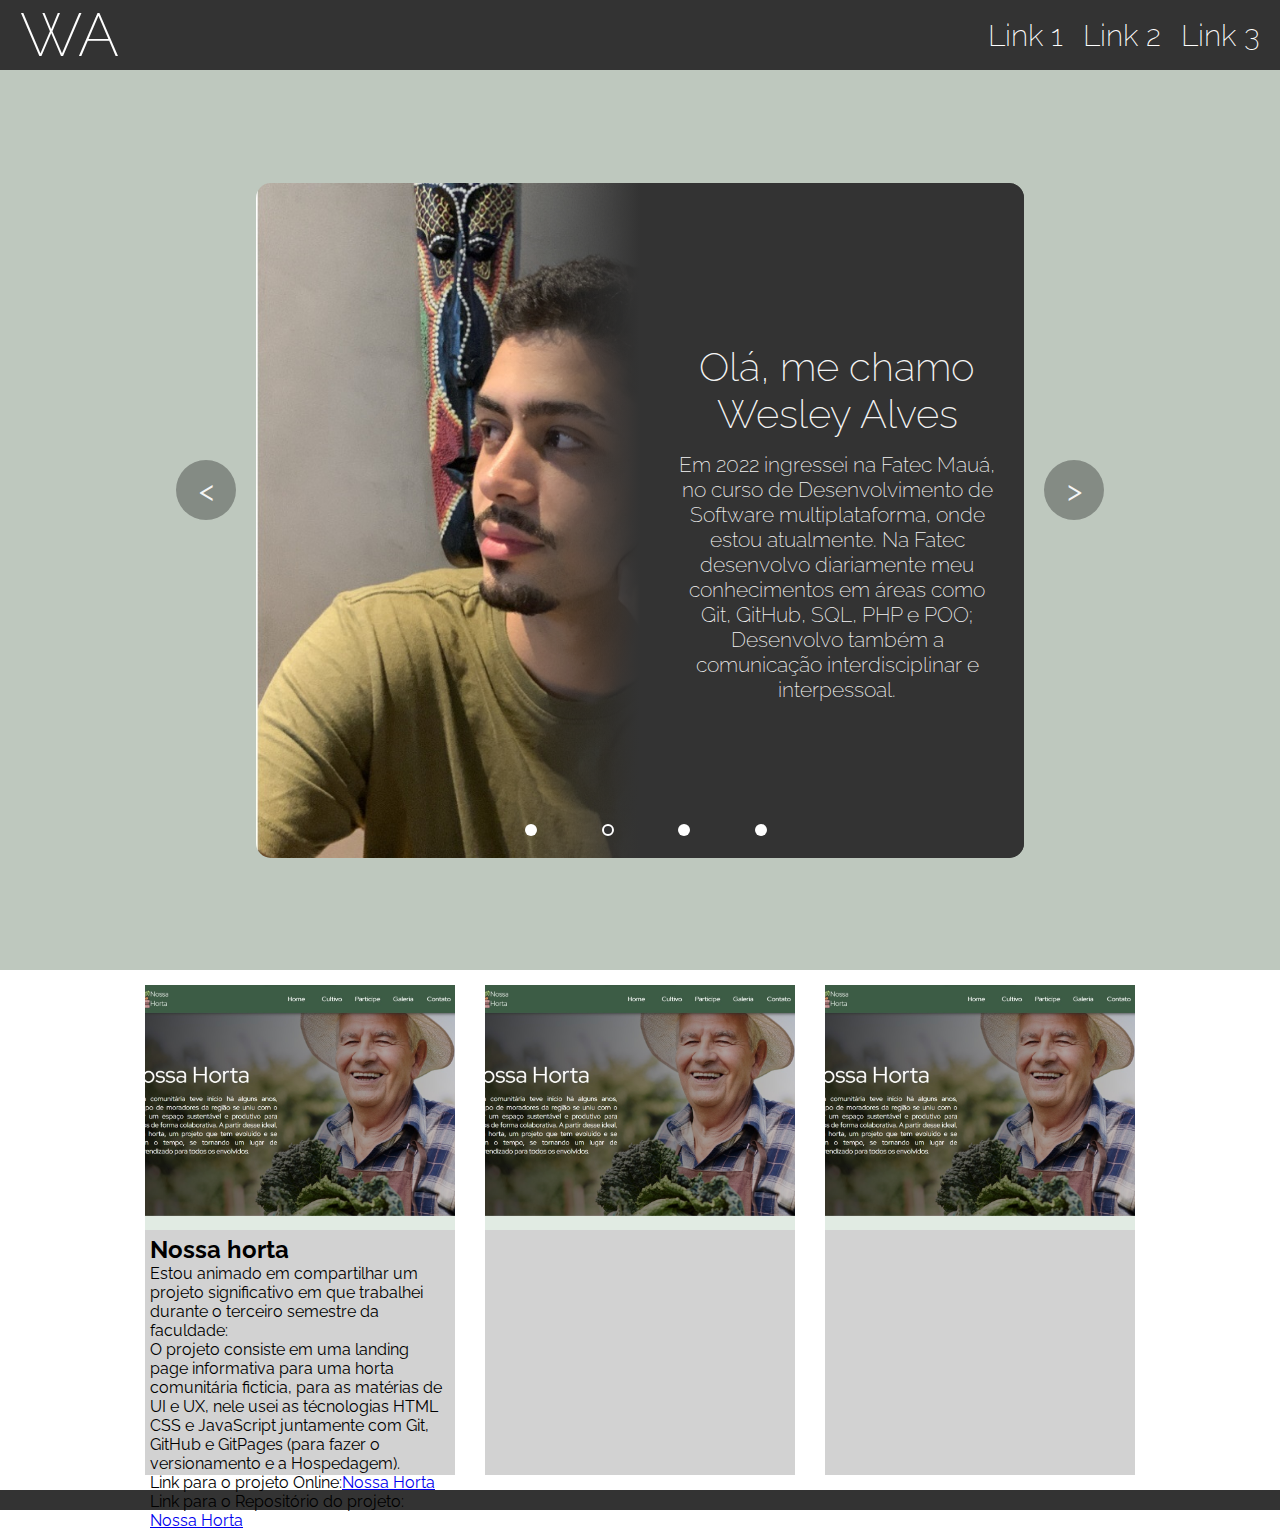
==== teste/index.html @ 8ecd1c25 "Tentativa de criação e utilização de uma branch" ====
<!DOCTYPE html>
<html lang="pt-br">
<head>
  <meta charset="UTF-8">
  <meta name="viewport" content="width=device-width, initial-scale=1.0">
  <title>Meu Portfólio</title>
  <link rel="stylesheet" href="styles.css">
</head>
<body>
  <header>
    <div class="logo">
      <h1>WA</h1> <!-- Substitua 'AS' pelas suas iniciais -->
    </div>
    <nav>
      <ul>
        <li><a href="#"><p>Link 1</p></a></li>
        <li><a href="#"><p>Link 2</p></a></li>
        <li><a href="#"><p>Link 3</p></a></li>
      </ul>
    </nav>
  </header>
  <main>
    <div class="about-section">
      <div class="about-container">
        <div class="about-overlay">
          <div class="foto"></div>
          <div class="about-content">
            <h2>Olá, me chamo Wesley Alves</h2>
            <p>Em 2022 ingressei na Fatec Mauá, no curso de Desenvolvimento de Software multiplataforma, onde estou atualmente. Na Fatec desenvolvo diariamente meu conhecimentos em áreas como Git, GitHub, SQL, PHP e POO; Desenvolvo também a comunicação interdisciplinar e interpessoal.</p>     
          </div> 
          <div class="before">&#60</div>
          <div class="after">&#62</div> 
        </div>
        
        <div class="line">
          <div id="select-um" class="line-select"></div>
          <div id="select-dois" class="line-select selected"></div>
          <div id="select-tres" class="line-select"></div>
          <div id="select-quatro" class="line-select"></div>
        </div>
      </div>
    </div>
    <div class="projects-conteiner">
      <div class="projects-box">
        <div class="project-image"></div>
        <div class="project-content">
          <h2>Nossa horta</h2>
          <p>Estou animado em compartilhar um projeto significativo em que trabalhei durante o terceiro semestre da faculdade:</p>
          <p>O projeto consiste em uma landing page informativa para uma horta comunitária ficticia, para as matérias de UI e UX, nele usei as técnologias HTML CSS e JavaScript juntamente com Git, GitHub e GitPages (para fazer o versionamento e a Hospedagem).</p>
          <p class="p-project-link">
            Link para o projeto Online:<a href="https://wesley708.github.io/Horta/" class="project-link" target="_blank">Nossa Horta</a>
        </p>
        <p class="p-project-link">
            Link para o Repositório do projeto: <a href="https://github.com/Wesley708/Horta" target="_blank" class="project-link">Nossa Horta</a>
        </p>
        </div>
      </div>
      <div class="projects-box">
        <div class="project-image"></div>
        <div class="project-content"></div>
      </div>
      <div class="projects-box">
        <div class="project-image"></div>
        <div class="project-content"></div>
      </div>
      
    </div>
  </main>
  <footer>
    <!-- Seu rodapé aqui -->
  </footer>
</body>
</html>
---- teste/styles.css ----
@import url('https://fonts.googleapis.com/css2?family=Raleway:ital,wght@0,100..900;1,100..900&display=swap');

   :root{
     --gradiente:#333;
   } 
  *{
    margin: 0;
    padding: 0;
    box-sizing: border-box;
  }
    body{
    font-family: Raleway, sans-serif;
    margin: 0;
    padding: 0;
  }
  
  header {
    display: flex;
    justify-content: space-between;
    align-items: center;
    font-weight: 200;
    background-color: #333;
    color: #fff;
    padding: 0px 20px;
  }
  
  
  
  nav ul {
    list-style: none;
    padding: 0;
    margin: 0;
  }
  
  nav ul li {
    display: inline;
    margin-left: 20px;
  }
  
  nav ul li a {
    color: #fff;
    text-decoration: none;
    font-size: 18px;
  }
  
  main {
    padding: 0px;
  }
  
  footer {
    background-color: #333;
    color: #fff;
    text-align: center;
    padding: 10px 0;
  }
  .projects-conteiner{
    display: flex;
    justify-content: center;
  }
  .projects-box{
    margin: 10px;
    padding: 5px;
    
    width: 25%;
    height: 500px;
  }

  .project-image{
    background-image: url('../assets/img/nossa-horta.jpg');
    background-repeat: no-repeat;
    background-position: center;
    background-size: cover;
    width: 100%;
    height: 50%;
    background-color: violet;
    
  }

  .project-content{
    width: 100%;
    height: 50%;
    background-color: #d2d2d2;
    padding: 5px;
  }
  
  .logo h1{
    font-weight: 200;
    font-size: 60px;
  }
  
  .about-section{
    height: 100vh;
    display: flex;
    justify-content: center;
    align-items: center;
    background-color: #0e330d45;
  }
  .about-container{
    width: 60vw;
    height: 75vh;
    background-image: url('../assets/img/foto-perfil.jpg');
    background-repeat: no-repeat;
    background-position: left;
    background-size: contain;
    border-radius: 15px;
    background-color: #333;
    
  }
  .about-overlay{
    position: relative;
    display: flex;
    flex-direction: row;
    border-radius: 15px;
    width: 100%;
    height: 100%;
    background-image: linear-gradient(to right,rgba(0, 0, 0, 0), rgba(0, 0, 0, 0),rgba(0, 0, 0, 0), var(--gradiente), var(--gradiente), var(--gradiente), var(--gradiente));
  }
  .about-image{
    border-radius: 10px;
    background-color: #333;
  }
  .foto{
    height: 100%;
    width: 50%;
}
.about-content{
  display: flex;
  flex-direction: column;
  justify-content: center;
  align-items: center;
    height: 100%;
    width: 50%;
    color: whitesmoke;
    padding-left:  30px;
    padding-right: 20px;
}
.about-content p{
  text-align: center;
  margin: 5px;
  font-size: 21px;
  font-weight: 200;
}
.about-content h2{
  text-align: center;
  font-size: 40px;
  margin: 10px;
  font-weight: 200;
}
li p{
  font-size: 30px;
}
ul{
  display: flex;
  flex-direction: row;
}
.line{
  position: absolute;
  bottom: 30px;
  left: 50%;
  transform:translate(-50%);
  width: 50%;
  height: 2px;
  border: none;
  background-color: rgba(255, 255, 255, 0);
  display: flex;
  flex-direction: row;
  justify-content: space-around; 
  position: relative;

}
.line-select{
  position: absolute;
  bottom: -6px;
  width: 12px;
  height: 12px;
  background-color: #fff;
  border-radius: 50%;
  border: none;
  /* box-shadow: 0px 0px 30px 3px #737373;  */
}
.line-select:hover{
  cursor: pointer;
}
#select-um{ 
  left: 20%;
}
#select-dois{
  left: 40%;
}
#select-tres{
  left: 60%;
}
#select-quatro{
  left: 80%;
}
.selected{
  border: 2px solid #fff;
  background-color: #333;
}
.before{
  left: -80px;
}
.after{
  right: -80px;
}
.before, .after{
  display: flex;
  align-items: center;
  justify-content: center;
  border-radius: 50%;
  height: 60px;
  width: 60px;
  background-color: rgba(23, 23, 23, 0.345);
  position:absolute;
  bottom: 50%;
  font-weight: 400;
  font-size: 30px;
  transform: translate(-50% -50%);
  transition: .3s;
  color: whitesmoke;
}
.before:hover, .after:hover{
  background-color: #100e0e97;
  cursor: pointer;
}
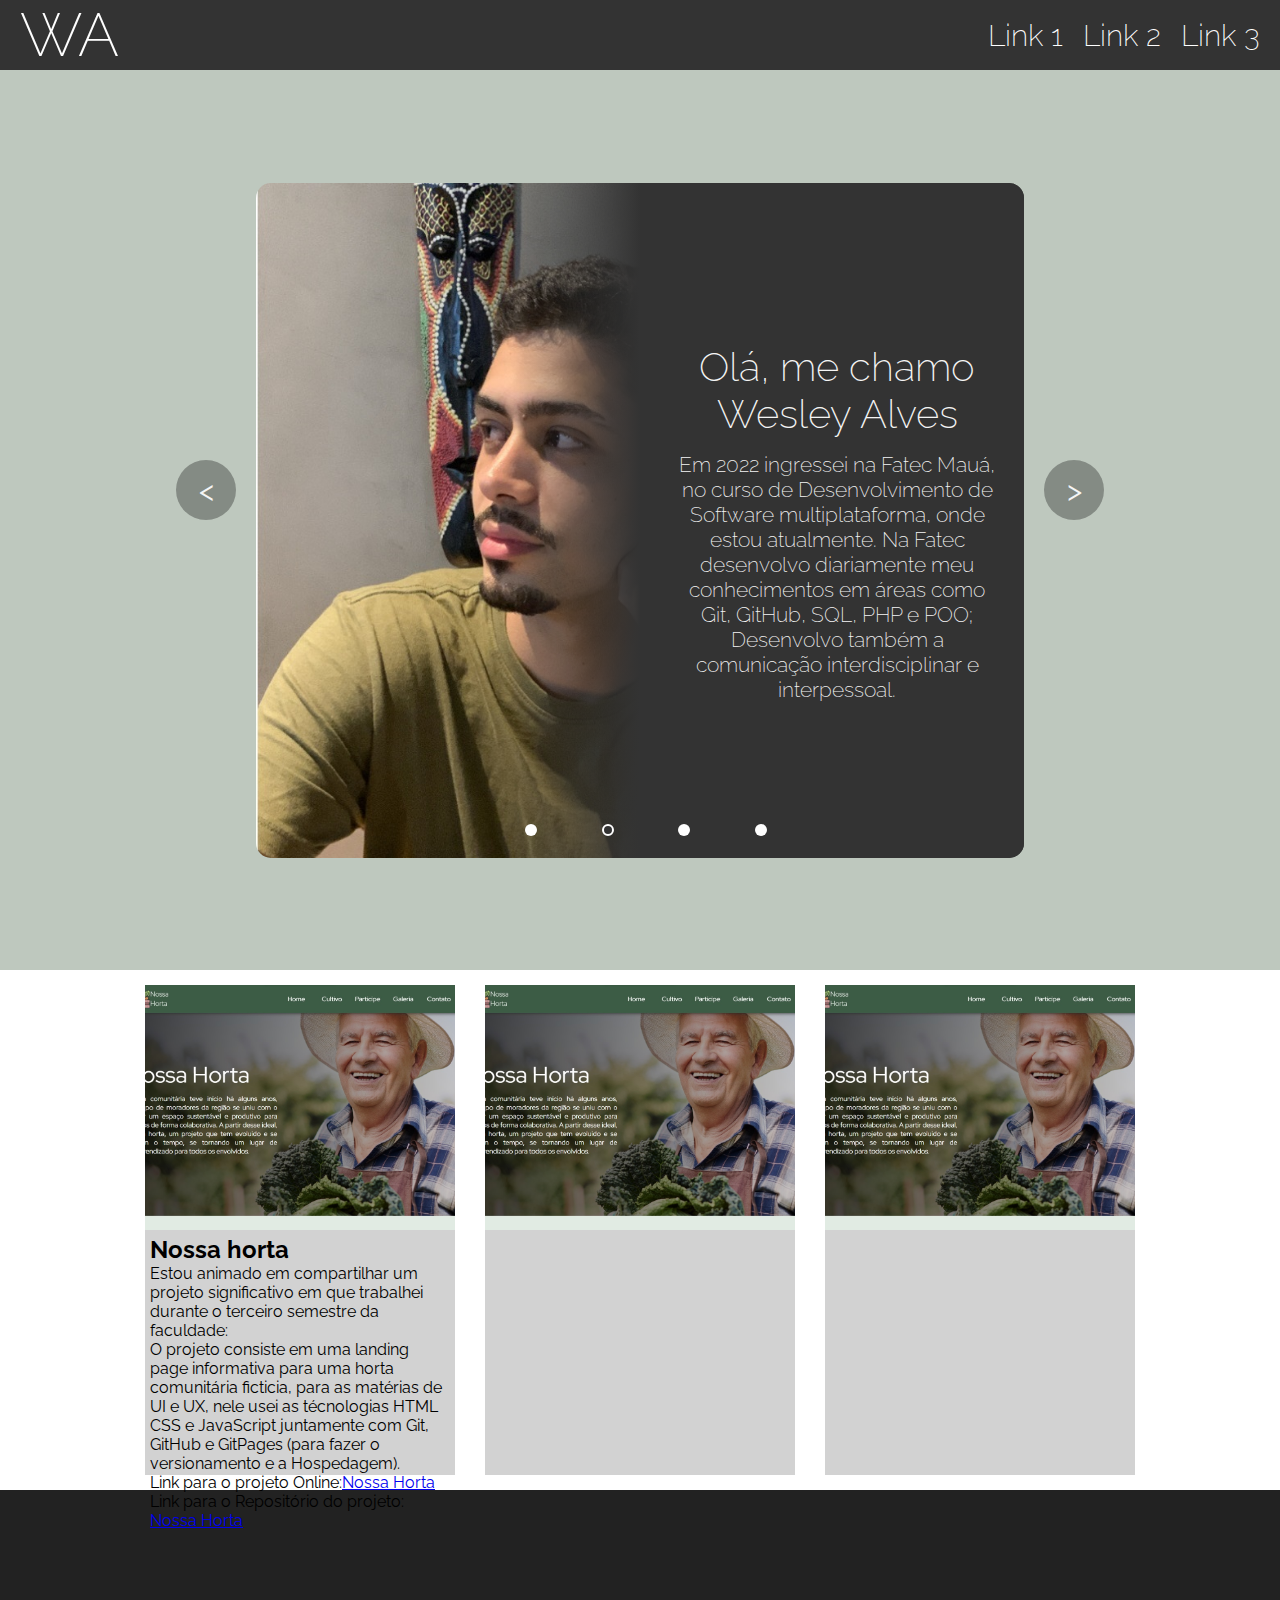
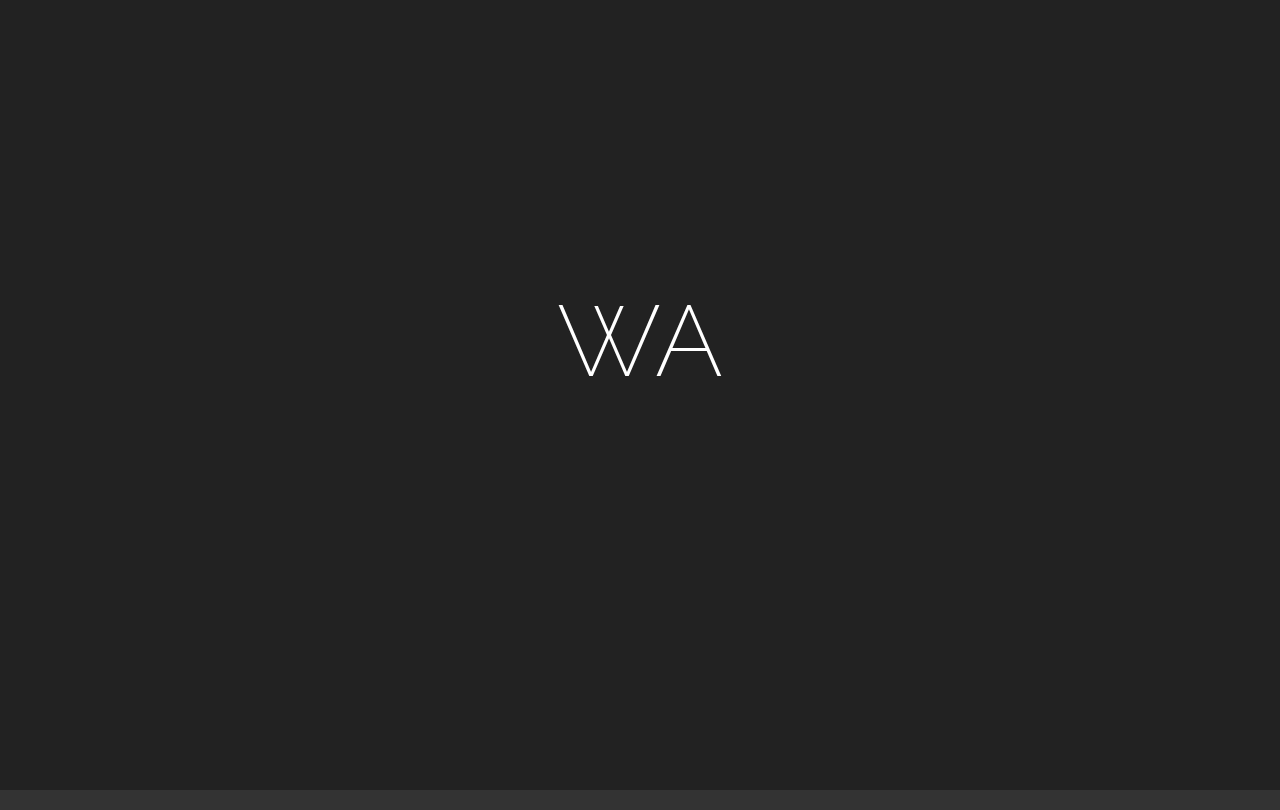
==== commit 24bcceab: "criação da nova branch" ====
--- a/teste/index.html
+++ b/teste/index.html
@@ -65,6 +65,10 @@
       </div>
       
     </div>
+
+    <div class="foto-logo">
+      <h2>WA</h2>
+    </div>
   </main>
   <footer>
     <!-- Seu rodapé aqui -->
--- a/teste/styles.css
+++ b/teste/styles.css
@@ -22,6 +22,20 @@
     background-color: #333;
     color: #fff;
     padding: 0px 20px;
+  }
+
+  .foto-logo{
+    display: flex;
+    align-items: center;
+    justify-content: center;
+    width: 100%;
+    height: 100vh;
+    background-color: #222;
+    color: white;
+  }
+  .foto-logo h2{
+    font-weight: 200;
+    font-size: 100px;
   }
   
   
